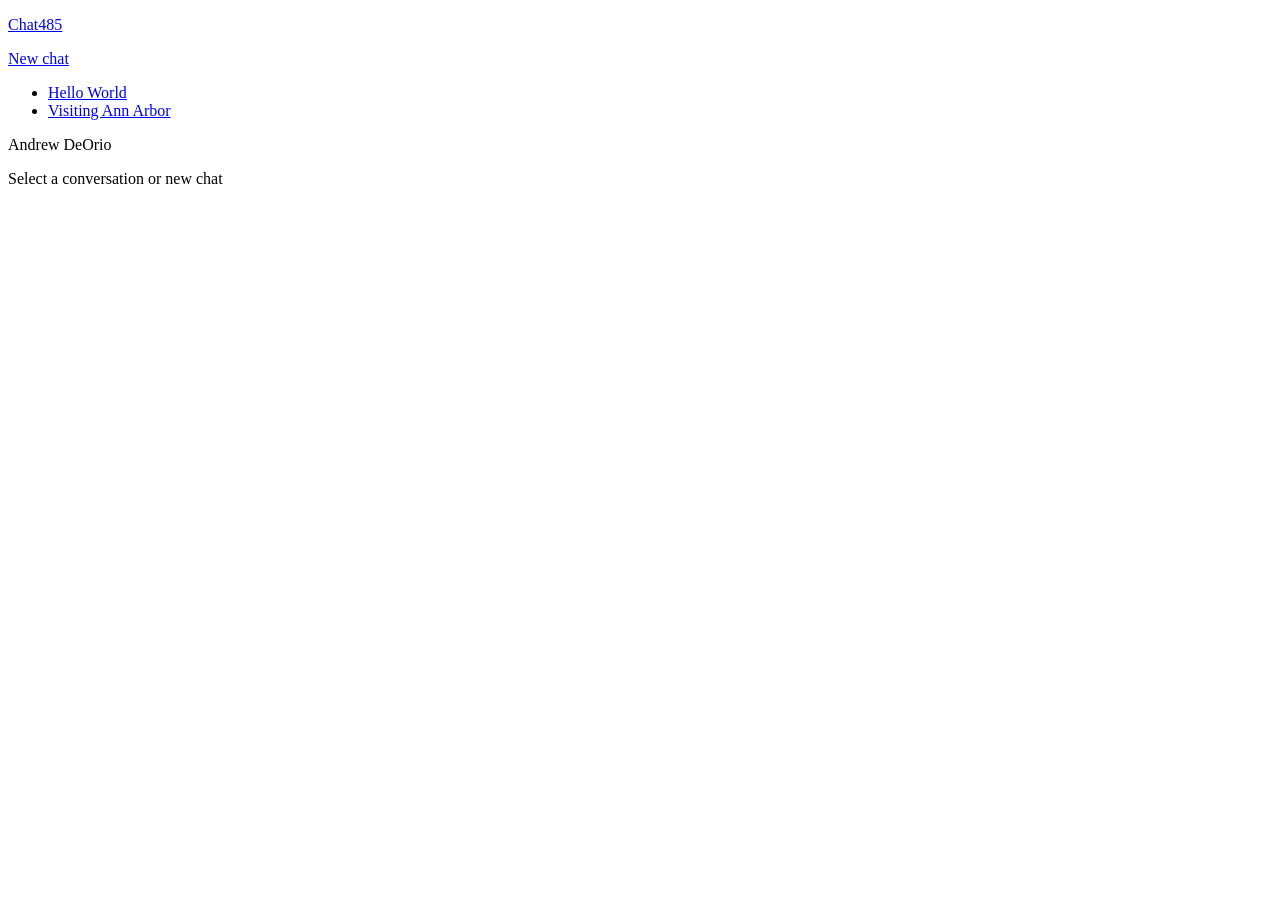
==== handcoded_html/index.html @ cadb49da "feat(p1): handcode part 1" ====
<!DOCTYPE html>
<html lang="en">
<head>
    <meta charset="utf-8">
    <title>Chat485</title>
    <link rel="stylesheet" href="/css/style.css">
</head>
<body>
    <div class="sidebar">
        <p><a href="/">Chat485</a></p>
        <p><a href="#">New chat</a></p>
        <ul>
            <li><a href="/conversations/a1b2c3d4-e5f6-7890-abcd-ef1234567890/">Hello World</a></li>
            <li><a href="/conversations/c3d4e5f6-a7b8-9012-cdef-123456789012/">Visiting Ann Arbor</a></li>
        </ul>
        <p>Andrew DeOrio</p>
    </div>
    <div class="main">
        <p>Select a conversation or new chat</p>
    </div>
</body>
</html>
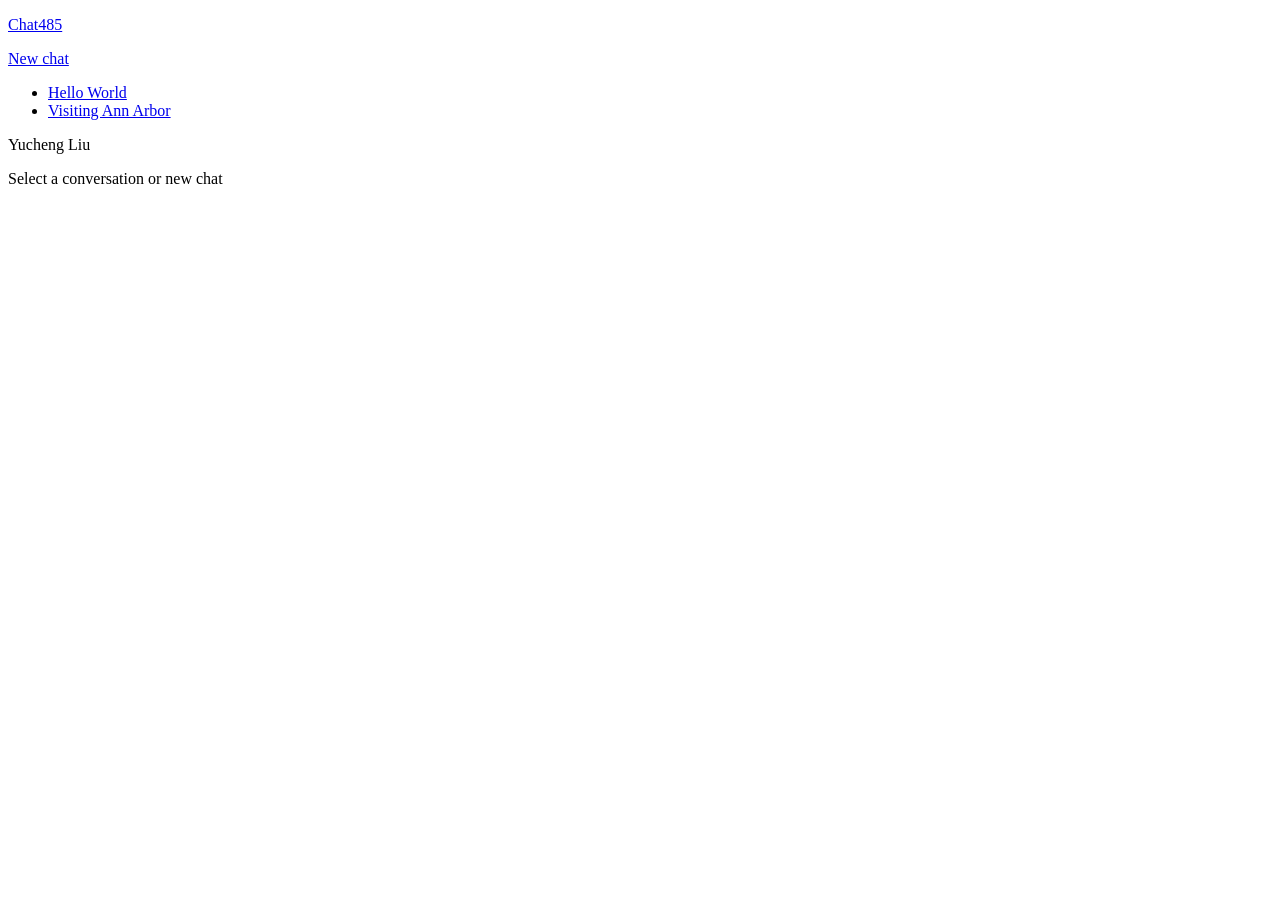
==== commit 1bf146b0: "test(p1): dis 1" ====
--- a/handcoded_html/index.html
+++ b/handcoded_html/index.html
@@ -13,7 +13,8 @@
             <li><a href="/conversations/a1b2c3d4-e5f6-7890-abcd-ef1234567890/">Hello World</a></li>
             <li><a href="/conversations/c3d4e5f6-a7b8-9012-cdef-123456789012/">Visiting Ann Arbor</a></li>
         </ul>
-        <p>Andrew DeOrio</p>
+        <!-- <p>Andrew DeOrio</p> -->
+        <p> Yucheng Liu </p>
     </div>
     <div class="main">
         <p>Select a conversation or new chat</p>
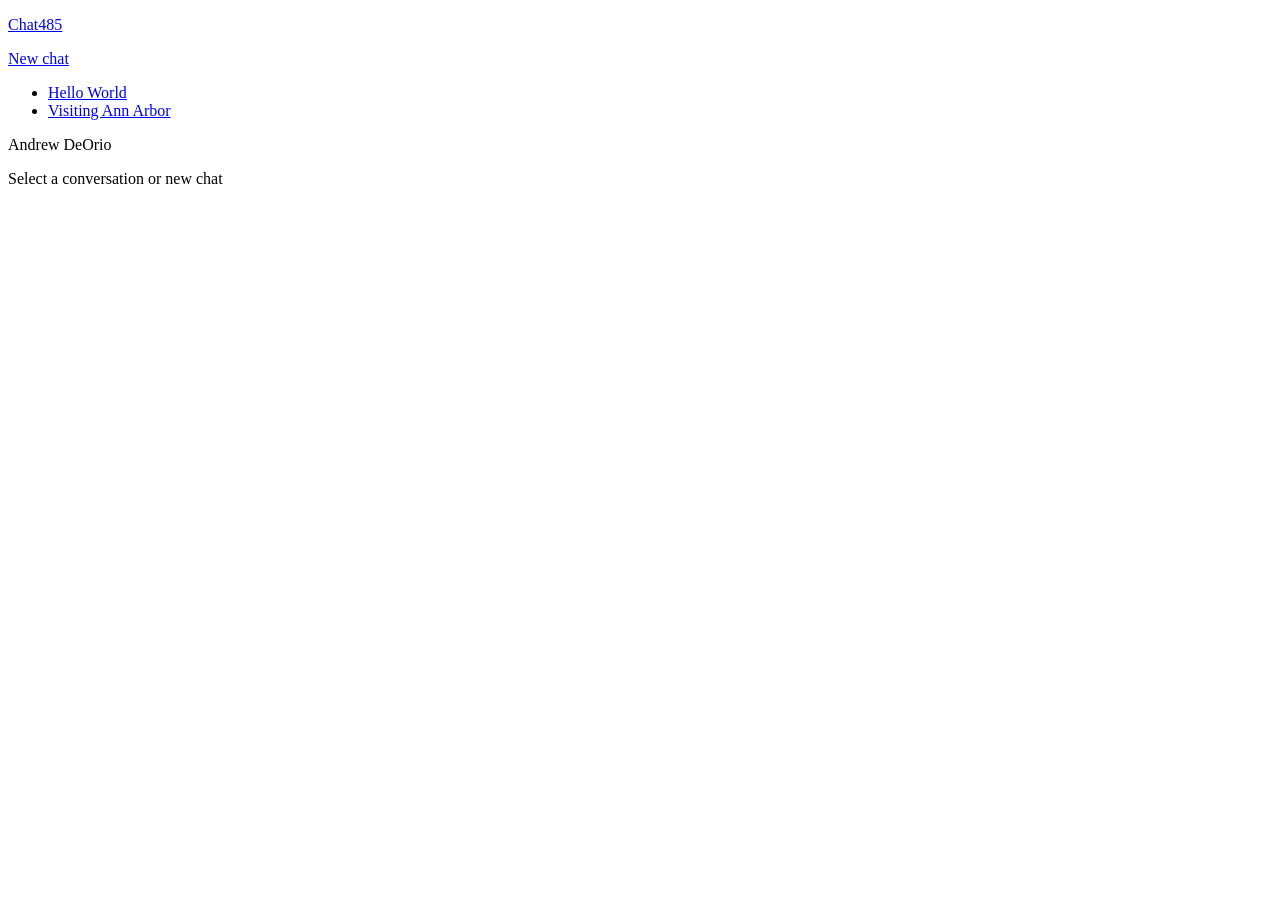
==== commit 3ac59b87: "feat(p1): hello i am back" ====
--- a/handcoded_html/index.html
+++ b/handcoded_html/index.html
@@ -13,8 +13,7 @@
             <li><a href="/conversations/a1b2c3d4-e5f6-7890-abcd-ef1234567890/">Hello World</a></li>
             <li><a href="/conversations/c3d4e5f6-a7b8-9012-cdef-123456789012/">Visiting Ann Arbor</a></li>
         </ul>
-        <!-- <p>Andrew DeOrio</p> -->
-        <p> Yucheng Liu </p>
+        <p>Andrew DeOrio</p> 
     </div>
     <div class="main">
         <p>Select a conversation or new chat</p>
